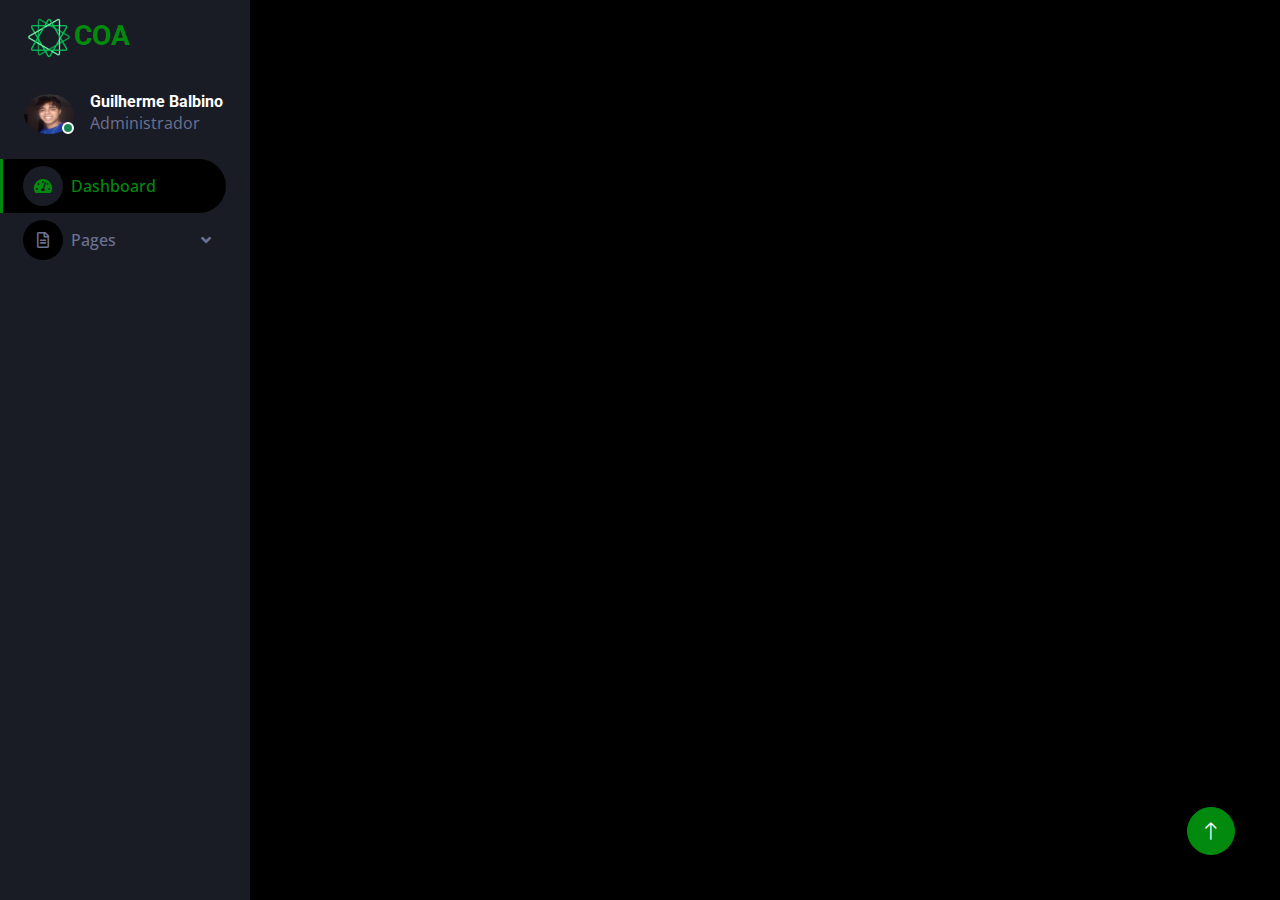
==== Finanças.html @ 8649d722 "Paulet" ====
<!DOCTYPE html>
<html lang="en">

<head>
    <meta charset="utf-8">
    <title>COA - Controle de Obrigações Acessórias</title>
    <meta content="width=device-width, initial-scale=1.0" name="viewport">
    <meta content="" name="keywords">
    <meta content="" name="description">

    <!-- Favicon -->
    <link href="img/favicon.ico" rel="icon">

    <!-- Google Web Fonts -->
    <link rel="preconnect" href="https://fonts.googleapis.com">
    <link rel="preconnect" href="https://fonts.gstatic.com" crossorigin>
    <link href="https://fonts.googleapis.com/css2?family=Open+Sans:wght@400;600&family=Roboto:wght@500;700&display=swap" rel="stylesheet"> 
    
    <!-- Icon Font Stylesheet -->
    <link href="https://cdnjs.cloudflare.com/ajax/libs/font-awesome/5.10.0/css/all.min.css" rel="stylesheet">
    <link href="https://cdn.jsdelivr.net/npm/bootstrap-icons@1.4.1/font/bootstrap-icons.css" rel="stylesheet">

    <!-- Libraries Stylesheet -->
    <link href="lib/owlcarousel/assets/owl.carousel.min.css" rel="stylesheet">
    <link href="lib/tempusdominus/css/tempusdominus-bootstrap-4.min.css" rel="stylesheet" />

    <!-- Customized Bootstrap Stylesheet -->
    <link href="css/bootstrap.min.css" rel="stylesheet">

    <!-- Template Stylesheet -->
    <link href="css/style.css" rel="stylesheet">
</head>

<body>
    <div class="container-fluid position-relative d-flex p-0">
        <!-- Spinner Start -->
        <div id="spinner" class="show bg-dark position-fixed translate-middle w-100 vh-100 top-50 start-50 d-flex align-items-center justify-content-center">
            <div class="spinner-border text-primary" style="width: 3rem; height: 3rem;" role="status">
                <span class="sr-only">Carregando...</span>
            </div>
        </div>
        <!-- Spinner End -->
        <!-- Barra Lateral -->
        <div class="sidebar pe-4 pb-3">
            <nav class="navbar bg-secondary navbar-dark">
                <a href="index.html" class="navbar-brand mx-4 mb-3">
                    <h3 class="text-primary"><img src="img/logo sem fundo.png" style="width: 50px; height: 40p"></i>COA</h3>
                </a>
                <div class="d-flex align-items-center ms-4 mb-4">
                    <div class="position-relative">
                        <img class="rounded-circle" src="img/GuiBalbinoFT.jpeg" alt="" style="width: 50px; height: 40px;">
                        <div class="bg-success rounded-circle border border-2 border-white position-absolute end-0 bottom-0 p-1"></div>
                    </div>
                    <div class="ms-3">
                        <h6 class="mb-0">Guilherme Balbino</h6>
                        <span>Administrador</span>
                    </div>
                </div>
                <div class="navbar-nav w-100">
                    <a href="index.html" class="nav-item nav-link active"><i class="fa fa-tachometer-alt me-2"></i>Dashboard</a>
                    <div class="nav-item dropdown">
                        
                        <div class="dropdown-menu bg-transparent border-0">
                            <a href="button.html" class="dropdown-item">Botões</a>
                            <a href="typography.html" class="dropdown-item">Tipografia</a>
                            <a href="element.html" class="dropdown-item">Elementos</a>
                        </div>
                    </div>
                  
                    <div class="nav-item dropdown">
                        <a href="#" class="nav-link dropdown-toggle" data-bs-toggle="dropdown"><i class="far fa-file-alt me-2"></i>Pages</a>
                        <div class="dropdown-menu bg-transparent border-0">
                            <a href="signin.html" class="dropdown-item">Deslogar</a>
                            <a href="signup.html" class="dropdown-item">Cadastrar Colaborador</a>
                            <a href="Cad.cliente.html" class="dropdown-item">Cadastrar Cliente</a>
                            <a href="ChangePass.html" class="dropdown-item">Alterar senha</a>
                            <a href="UploadImg.html" class="dropdown-item">Enviar guias</a>
                            <a href=" " class="dropdown-item" > Finanças</a>
                        </div>
                    </div>
                </div>
            </nav>
        </div>
        <!-- Barra Lateral -->
        <a href="#" class="btn btn-lg btn-primary btn-lg-square back-to-top"><i class="bi bi-arrow-up"></i></a>
    </div>
    
    <div class="finan">  <article aling="r"> <iframe title="Report Section" width="1200" height="740" src="https://app.powerbi.com/view?r=eyJrIjoiNmYyYTkwZmItNTg3OS00YmFiLWE2YWEtYWU3OTk2N2U4MjlmIiwidCI6ImI0OGQ5YzJmLWIyMjQtNDkwNy1iYzdmLWFlODQxYTM4NmExYyJ9" frameborder="0" allowFullScreen="true"></iframe></article>
    </div>






    <!-- JavaScript Libraries -->
    <script src="https://code.jquery.com/jquery-3.4.1.min.js"></script>
    <script src="https://cdn.jsdelivr.net/npm/bootstrap@5.0.0/dist/js/bootstrap.bundle.min.js"></script>
    <script src="lib/chart/chart.min.js"></script>
    <script src="lib/easing/easing.min.js"></script>
    <script src="lib/waypoints/waypoints.min.js"></script>
    <script src="lib/owlcarousel/owl.carousel.min.js"></script>
    <script src="lib/tempusdominus/js/moment.min.js"></script>
    <script src="lib/tempusdominus/js/moment-timezone.min.js"></script>
    <script src="lib/tempusdominus/js/tempusdominus-bootstrap-4.min.js"></script>

    <!-- Template Javascript -->
    <script src="js/main.js"></script>
</body>

</html>
---- css/style.css ----
/********** Template CSS **********/
:root {
    --primary: #028a0f;
    --secondary: #191C24;
    --light: #6C7293;
    --dark: #000000;
}

.back-to-top {
    position: fixed;
    display: none;
    right: 45px;
    bottom: 45px;
    z-index: 99;
}


/*** Spinner ***/
#spinner {
    opacity: 0;
    visibility: hidden;
    transition: opacity .5s ease-out, visibility 0s linear .5s;
    z-index: 99999;
}

#spinner.show {
    transition: opacity .5s ease-out, visibility 0s linear 0s;
    visibility: visible;
    opacity: 1;
}


/*** Button ***/
.btn {
    transition: .5s;
}

.btn-square {
    width: 38px;
    height: 38px;
}

.btn-sm-square {
    width: 32px;
    height: 32px;
}

.btn-lg-square {
    width: 48px;
    height: 48px;
}

.btn-square,
.btn-sm-square,
.btn-lg-square {
    padding: 0;
    display: inline-flex;
    align-items: center;
    justify-content: center;
    font-weight: normal;
    border-radius: 50px;
}


/*** Layout ***/
.sidebar {
    position: fixed;
    top: 0;
    left: 0;
    bottom: 0;
    width: 250px;
    height: 100vh;
    overflow-y: auto;
    background: var(--secondary);
    transition: 0.5s;
    z-index: 999;
}

.content {
    margin-left: 250px;
    min-height: 100vh;
    background: var(--dark);
    transition: 0.5s;
}

@media (min-width: 992px) {
    .sidebar {
        margin-left: 0;
    }

    .sidebar.open {
        margin-left: -250px;
    }

    .content {
        width: calc(100% - 250px);
    }

    .content.open {
        width: 100%;
        margin-left: 0;
    }
}

@media (max-width: 991.98px) {
    .sidebar {
        margin-left: -250px;
    }

    .sidebar.open {
        margin-left: 0;
    }

    .content {
        width: 100%;
        margin-left: 0;
    }
}


/*** Navbar ***/
.sidebar .navbar .navbar-nav .nav-link {
    padding: 7px 20px;
    color: var(--light);
    font-weight: 500;
    border-left: 3px solid var(--secondary);
    border-radius: 0 30px 30px 0;
    outline: none;
}

.sidebar .navbar .navbar-nav .nav-link:hover,
.sidebar .navbar .navbar-nav .nav-link.active {
    color: var(--primary);
    background: var(--dark);
    border-color: var(--primary);
}

.sidebar .navbar .navbar-nav .nav-link i {
    width: 40px;
    height: 40px;
    display: inline-flex;
    align-items: center;
    justify-content: center;
    background: var(--dark);
    border-radius: 40px;
}

.sidebar .navbar .navbar-nav .nav-link:hover i,
.sidebar .navbar .navbar-nav .nav-link.active i {
    background: var(--secondary);
}

.sidebar .navbar .dropdown-toggle::after {
    position: absolute;
    top: 15px;
    right: 15px;
    border: none;
    content: "\f107";
    font-family: "Font Awesome 5 Free";
    font-weight: 900;
    transition: .5s;
}

.sidebar .navbar .dropdown-toggle[aria-expanded=true]::after {
    transform: rotate(-180deg);
}

.sidebar .navbar .dropdown-item {
    padding-left: 25px;
    border-radius: 0 30px 30px 0;
    color: var(--light);
}

.sidebar .navbar .dropdown-item:hover,
.sidebar .navbar .dropdown-item.active {
    background: var(--dark);
}

.content .navbar .navbar-nav .nav-link {
    margin-left: 25px;
    padding: 12px 0;
    color: var(--light);
    outline: none;
}

.content .navbar .navbar-nav .nav-link:hover,
.content .navbar .navbar-nav .nav-link.active {
    color: var(--primary);
}

.content .navbar .sidebar-toggler,
.content .navbar .navbar-nav .nav-link i {
    width: 40px;
    height: 40px;
    display: inline-flex;
    align-items: center;
    justify-content: center;
    background: var(--dark);
    border-radius: 40px;
}

.content .navbar .dropdown-item {
    color: var(--light);
}

.content .navbar .dropdown-item:hover,
.content .navbar .dropdown-item.active {
    background: var(--dark);
}

.content .navbar .dropdown-toggle::after {
    margin-left: 6px;
    vertical-align: middle;
    border: none;
    content: "\f107";
    font-family: "Font Awesome 5 Free";
    font-weight: 900;
    transition: .5s;
}

.content .navbar .dropdown-toggle[aria-expanded=true]::after {
    transform: rotate(-180deg);
}

@media (max-width: 575.98px) {
    .content .navbar .navbar-nav .nav-link {
        margin-left: 15px;
    }
}


/*** Date Picker ***/
.bootstrap-datetimepicker-widget.bottom {
    top: auto !important;
}

.bootstrap-datetimepicker-widget .table * {
    border-bottom-width: 0px;
}

.bootstrap-datetimepicker-widget .table th {
    font-weight: 500;
}

.bootstrap-datetimepicker-widget.dropdown-menu {
    padding: 10px;
    border-radius: 2px;
}

.bootstrap-datetimepicker-widget table td.active,
.bootstrap-datetimepicker-widget table td.active:hover {
    background: var(--primary);
}

.bootstrap-datetimepicker-widget table td.today::before {
    border-bottom-color: var(--primary);
}


/*** Testimonial ***/
.progress .progress-bar {
    width: 0px;
    transition: 2s;
}


/*** Testimonial ***/
.testimonial-carousel .owl-dots {
    margin-top: 24px;
    display: flex;
    align-items: flex-end;
    justify-content: center;
}

.testimonial-carousel .owl-dot {
    position: relative;
    display: inline-block;
    margin: 0 5px;
    width: 15px;
    height: 15px;
    border: 5px solid var(--primary);
    border-radius: 15px;
    transition: .5s;
}

.testimonial-carousel .owl-dot.active {
    background: var(--dark);
    border-color: var(--primary);
}
.cx2{       
    width:35% ; 
    display:inline-block;
    margin-right:14%;
}   
.cx3,.cx5{
    width:50% ;     
    display:inline-block;   
    margin-left:0%;
}
.cx6{    
    width: 30%;
    display:inline-block;
    margin-left: 19%;
} 
.cx9{
    width:31% ; 
    display:inline-block;
    margin-right:2%;
}      
.cx10{
    width: 66% ; 
    display:inline-block;
    margin-right:0%;
}
#arquivo:hover{
    cursor:pointer;   
    color: rgb(48, 48, 149);     
}

  
.finan{
    position: absolute;
    top: 80px;
    right: 59px;
    left: 359px;
    width: 369px;   
    height: 800px;
 
}
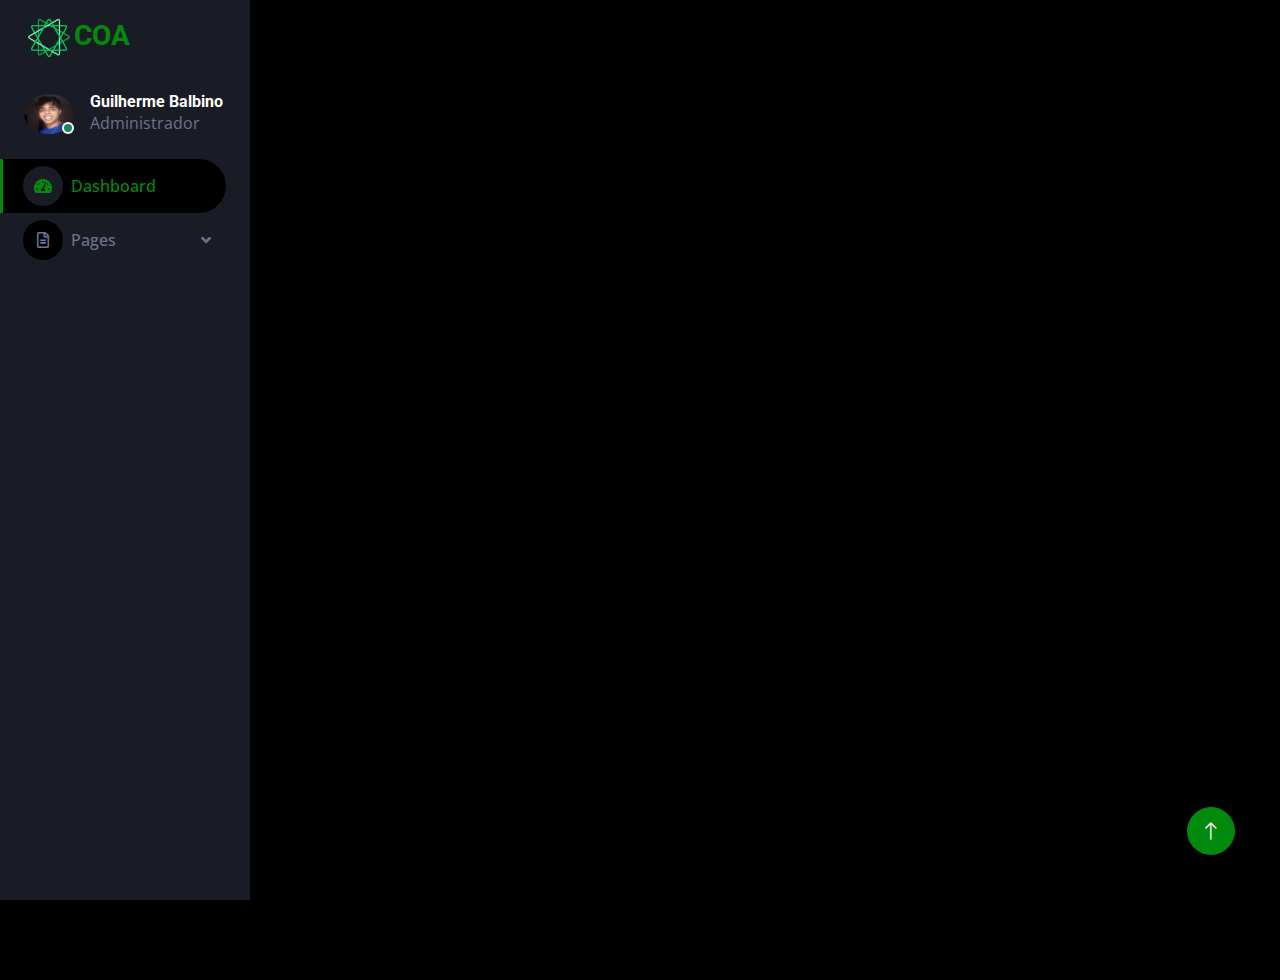
==== commit cce743ae: "1" ====
--- a/Finanças.html
+++ b/Finanças.html
@@ -85,7 +85,7 @@
         <a href="#" class="btn btn-lg btn-primary btn-lg-square back-to-top"><i class="bi bi-arrow-up"></i></a>
     </div>
     
-    <div class="finan">  <article aling="r"> <iframe title="Report Section" width="1200" height="740" src="https://app.powerbi.com/view?r=eyJrIjoiNmYyYTkwZmItNTg3OS00YmFiLWE2YWEtYWU3OTk2N2U4MjlmIiwidCI6ImI0OGQ5YzJmLWIyMjQtNDkwNy1iYzdmLWFlODQxYTM4NmExYyJ9" frameborder="0" allowFullScreen="true"></iframe></article>
+    <div class="finan">  <article aling="r"> <iframe title="Report Section" width="1200%" height="740%" src="https://app.powerbi.com/view?r=eyJrIjoiNmYyYTkwZmItNTg3OS00YmFiLWE2YWEtYWU3OTk2N2U4MjlmIiwidCI6ImI0OGQ5YzJmLWIyMjQtNDkwNy1iYzdmLWFlODQxYTM4NmExYyJ9" frameborder="2" allowFullScreen="true"></iframe></article>
     </div>
 
 
--- a/css/style.css
+++ b/css/style.css
@@ -323,7 +323,7 @@
     top: 80px;
     right: 59px;
     left: 359px;
-    width: 369px;   
-    height: 800px;
+    width: 100%;   
+    height: 100%;
  
 }